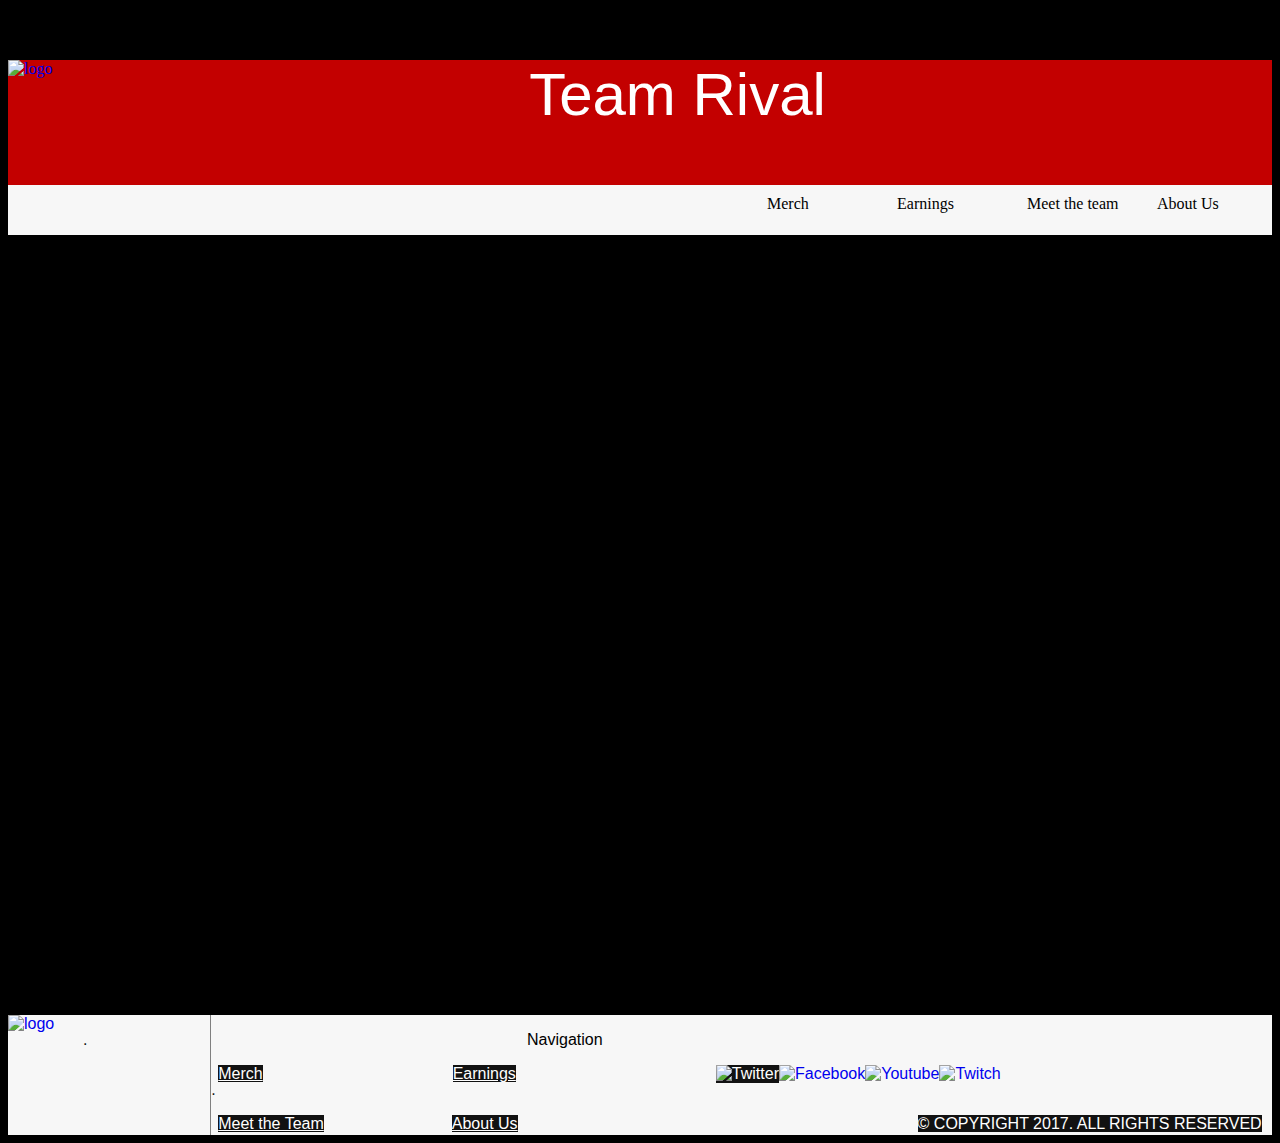
==== categories.html @ 9b4d5602 "adding htmls" ====
<!DOCTYPE html>
<html>

<head>




</head>
<title>CSS HomePage</title>
<link rel="stylesheet" type="text/css" href="styles.css" />


<body style="background-color:black;">
	<div class="header">

		<a href="index.html" id="active"><img src="Logo1.png" id="logo" title="Logo" alt="logo"></a>
		<!-- center title, raise text-->
		<p id="title">Team Rival</p>


	</div>
	<div class="links">
		<!-- how to make link active with padding-->
		<a href="about.html">About Us</a>
		<a href="team.html">Meet the team</a>
		<a href="earnings.html">Earnings</a>
		<a href="merch.html">Merch</a>
	</div>


	<div id="page-container">
		<div id="content-wrap">
			<iframe src="https://www.youtube.com/embed/2Z5wjTO6j2M" width="350" height="200" frameborder="0" allowfullscreen></iframe>
			<iframe src="https://www.youtube.com/embed/MQPmsqVXg6Y" width="350" height="200" frameborder="0" allowfullscreen></iframe>
			<iframe src="https://www.youtube.com/embed/b8ULZy1qaVE" width="350" height="200" frameborder="0" allowfullscreen></iframe>
			<!-- all other page content -->
		</div>
		<footer class="footer">
			<a href="index.html"><img src="footerlogo.png" id="logo" title="Logo" alt="logo"></a>
			<div class="vertical">
				<p id="yourText">Navigation </p><a href="merch.html" id="yourText2">Merch</a><a href="https://www.twitch.tv/team/teamrival" target="_blank"><img src="switch.PNG" id="img123"   title="Twitch"></a><a href="https://www.youtube.com/channel/UCgtbgrv5lWaMDczpdg3yesw" target="_blank"><img src="you.PNG" id="img123"  title="Youtube"></a><a href="earnings.html" id="yourText3">Earnings</a><a href="https://www.facebook.com/TeamRivalGG/" target="_blank"><img src="face.PNG" id="img123" title="Facebook"></a><a href="https://twitter.com/teamrivalgg" target="_blank"><img src="swit.PNG" id="yourimg" title="Twitter"></a>
			</div>
			<p id="break">.</p>
			<div class="verticalaa">
				<p id="break">.</p><a href="team.html" id="yourText2">Meet the Team</a><a href="about.html" id="yourText4">About Us</a><a id="yourText5">© COPYRIGHT 2017. ALL RIGHTS RESERVED</a>
			</div>


		</footer>
	</div>




</body></html>
---- styles.css ----
#logo {

	width: 75px;
	height: 75px;
	float: left;

}

#active {
	background-color: #8D57A5;

}

.header {
	width: 100%;
	height: 125px;
	background-color: #C30000;

}



.links {
	width: 100%;
	height: 50px;
	background-color: #F7F7F7;

}

.links a {
	float: right;
	width: 100px;
	height: 25px;
	color: black;
	text-decoration: none;
	padding: 10px;
	margin-right: 5px;
	margin-left: 5px;

}

.links a:hover {
	float: right;
	width: 100px;
	height: 25px;
	color:black;
	text-decoration: underline;
	padding: 10px;

}

#footer {
	width: 100%;
	height: 100px;
	background-color: grey;
	font-family: sans-serif;

}

#title {

	text-align: center;
	font-size: 60px;
	font-family: sans-serif;
	font-style: bold;
	color: white;
	float: center;

}
#page-container {
	position: relative;
	min-height: 100vh;

}

#content-wrap {
	padding-bottom: 7.5rem;
	/* Footer height */

}

.footer {
	position: absolute;
	bottom: 0;
	width: 100%;
	height: 7.5rem;
	/* Footer height */
	background-color: #F7F7F7;
	color: black;
	font-family: sans-serif;
}

.vertical {
	border-left: 1px solid grey;
	height: 7.5rem;
	position: absolute;
	left: 16%;
	font-family: sans-serif;

}

.verticalaa {
	border-left: 1px solid grey;
	height: .1rem;
	position: absolute;
	left: 16%;
	font-family: sans-serif;

}
.vertical1 {
	border-left: 1px solid grey;
	height: .1rem;
	position: absolute;
	left: 16%;
	font-family: sans-serif;

}

#yourText {
	margin-left: 40%;
	font-style: bold;
	font-family: sans-serif;

}


#yourText2 a {
	margin-left: 7px;
	margin-top: 10p;
	background-color: #121212;
	color: white;
	font-family: sans-serif;

}

#yourText2 {
	margin-left: 7px;
	background-color: #121212;
	color: white;
	font-family: sans-serif;

}

#yourText2:hover {
	margin-left: 7px;
	background-color: #8d57a5;
	color: white;
	font-family: sans-serif;
}

#yourText3 a {
	margin-left: 190px;
	background-color: #121212;
	color: white;
	font-family: sans-serif;

}

#yourText3 {
	margin-left: 190px;
	background-color: #121212;
	color: white;
	font-family: sans-serif;

}

#yourText3:hover {
	margin-left: 190px;
	background-color: #8d57a5;
	color: white;
	font-family: sans-serif;
}

#yourText4 a {
	margin-left: 128px;
	background-color: #121212;
	color: white;
	font-family: sans-serif;

}

#yourText4 {
	margin-left: 128px;
	background-color: #121212;
	color: white;
	font-family: sans-serif;

}

#yourText4:hover {
	margin-left: 128px;
	background-color: #8d57a5;
	color: white;
	font-family: sans-serif;
}
#yourText5 {
	margin-left: 400px;
	background-color: #121212;
	color: white;
	font-family: sans-serif;

}
#yourimg {
	margin-left: 200px;
	background-color: #121212;
	color: white;
	font-family: sans-serif;
	float: right;
	
}
#yourimg:hover {
	margin-left: 200px;
	background-color: #121212;
	color: white;
	font-family: sans-serif;

	
}
#img123{
	float:right;
}


#active1 {
	background-color: #8D57A5;
	margin-left: 128px;
	color: white;
	font-family: sans-serif;
}

#active2 {
	background-color: #8D57A5;
	margin-left: 190px;
	color: white;
	font-family: sans-serif;
}


#break {
	color: #121212;
}

.vertical1 {
	border-left: 1px solid grey;
	height: 7.5rem;
	position: absolute;
	left: 40%;
	bottom: 0%
}

#team img {}

.playerblock {
	width: 99%;
	border: 1px solid gray;
	padding: 5px;
	background-color: #121212;
	font-style: bold;
	font-size: 20px;
	text-align: top;
	color: white;
	font-family: sans-serif;
	image-orientation: left;

}

.playerblock img {
	width: 165.19px;
	height: 165.19px;
	border: 1px solid gray;
	padding: 10px;
	margin: 20px;
}

#name {
	float: right;
	color: white;
}

.role {
	color: #8D57A5;
	font-size: 20px;
	font-family: sans-serif;
	font-style: bold;
	width: 10%;
	border: 1px solid gray;
	padding: 5px;
	background-color: #121212;
	font-style: bold;
	font-size: 20px;
	font-family: sans-serif;
	margin-left: 45px;


}

.player {
	color: white;
	font-size: 20px;
	font-family: sans-serif;
	font-style: bold;
	float: right;
}

#RivalTeam {
	color: white;
	font-style: bold;
	font-family: sans-serif;

}

#lineup img {
	width: 65.19px;
	height: 65.19px;
	border: 1px solid gray;
	padding: 10px;
	margin: 10px;
	float: right;
	float: top;
}

.first-box {
	width: 600px;
	float: left;
	background: #121212;
	height: 175px;
	color: white;
}

.first-box img {
	width: 65px;
	float: left;
	background: #121212;
	height: 65px;
	color: white;
}

.first-box h6 {
	color: #8D57A5;
	margin-left: 66px;
}
.first-box h5 {
	color: white;
	margin-left: 10px;
}

.second-box {
	width: 600px;
	float: right;
	background: #121212;
	height: 175px;
	color: white;

}

.second-box h6 {
	color: #8D57A5;
	margin-left: 66px;
}

.second-box h5 {
	color: white;
	margin-left: 10px;
}

.second-box img {
	width: 65px;
	float: left;
	background: #121212;
	height: 65px;
	color: white;
}

#info {
	color: white;
	font-family: serif;
	float: center;

}

#about {
	color: white;
	font-size: 50px;
	float: top, center;

}
#table {
	color:white;
	
}

#total{
	color:white;
	font-family: serif;
	margin-left: 10px;
	border-color:purple;
}
#CR{
	color:white;
	font-size:12px;
	display: block;
}


}
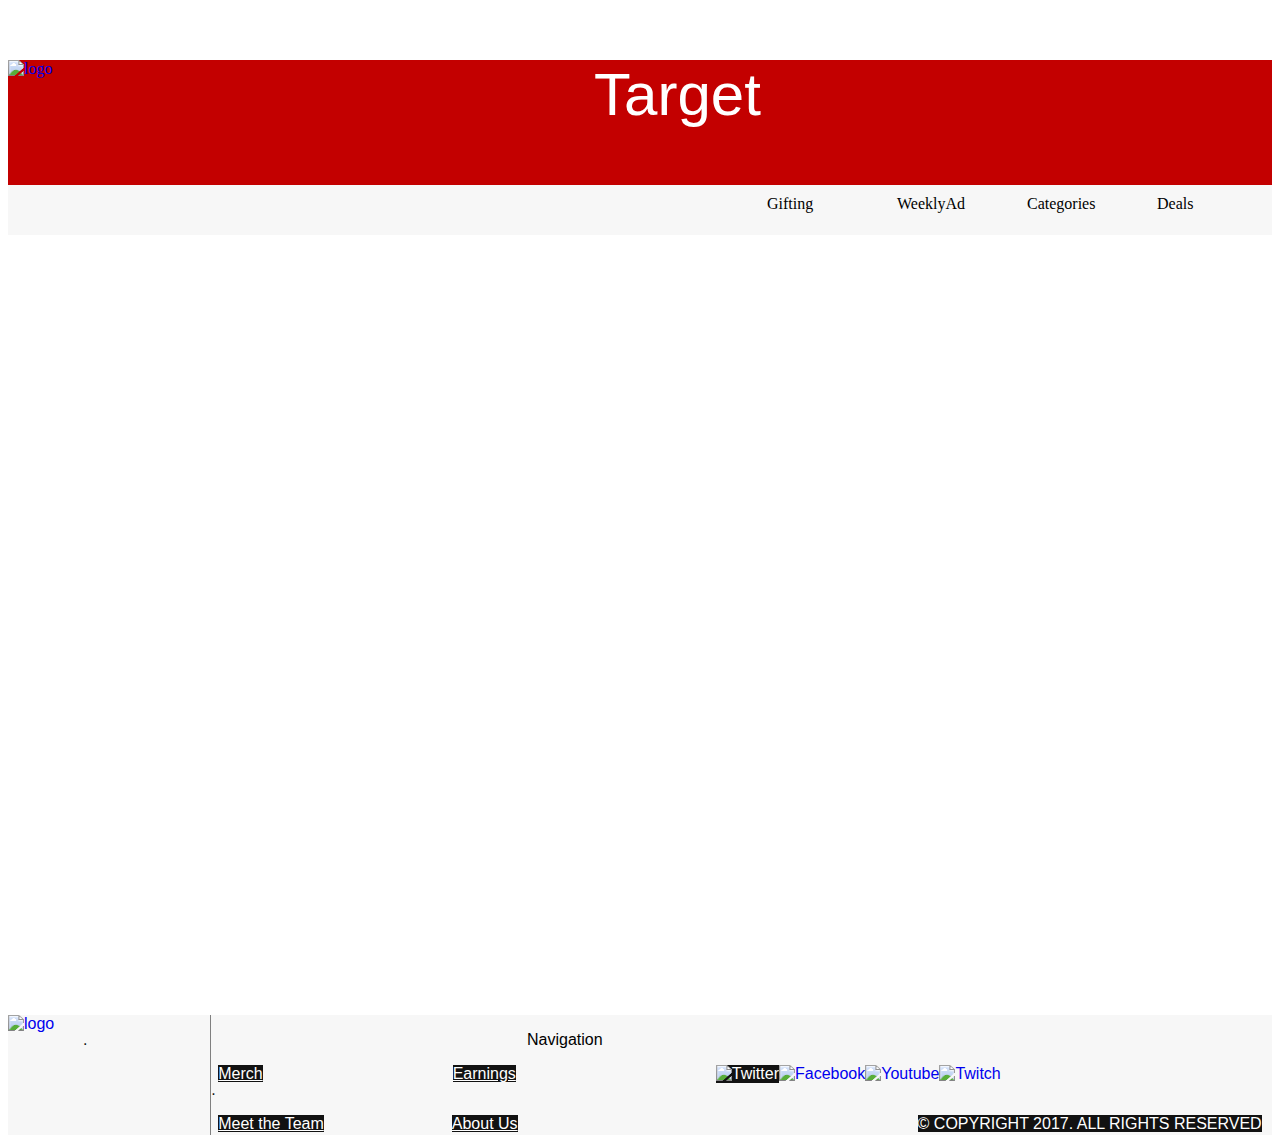
==== commit b89a58f1: "added all links/header/footer" ====
--- a/categories.html
+++ b/categories.html
@@ -11,29 +11,26 @@
 <link rel="stylesheet" type="text/css" href="styles.css" />
 
 
-<body style="background-color:black;">
+<body style="background-color:white;">
 	<div class="header">
 
-		<a href="index.html" id="active"><img src="Logo1.png" id="logo" title="Logo" alt="logo"></a>
+		<a href="index.html" id="active"><img src="https://upload.wikimedia.org/wikipedia/commons/thumb/c/c5/Target_Corporation_logo_%28vector%29.svg/1024px-Target_Corporation_logo_%28vector%29.svg.png" id="logo" title="Logo" alt="logo"></a>
 		<!-- center title, raise text-->
-		<p id="title">Team Rival</p>
+		<p id="title">Target</p>
 
 
 	</div>
 	<div class="links">
 		<!-- how to make link active with padding-->
-		<a href="about.html">About Us</a>
-		<a href="team.html">Meet the team</a>
-		<a href="earnings.html">Earnings</a>
-		<a href="merch.html">Merch</a>
+		<a href="deals.html">Deals</a>
+		<a href="categories.html">Categories</a>
+		<a href="weeklyad.html">WeeklyAd</a>
+		<a href="gifting.html">Gifting</a>
 	</div>
 
 
 	<div id="page-container">
 		<div id="content-wrap">
-			<iframe src="https://www.youtube.com/embed/2Z5wjTO6j2M" width="350" height="200" frameborder="0" allowfullscreen></iframe>
-			<iframe src="https://www.youtube.com/embed/MQPmsqVXg6Y" width="350" height="200" frameborder="0" allowfullscreen></iframe>
-			<iframe src="https://www.youtube.com/embed/b8ULZy1qaVE" width="350" height="200" frameborder="0" allowfullscreen></iframe>
 			<!-- all other page content -->
 		</div>
 		<footer class="footer">
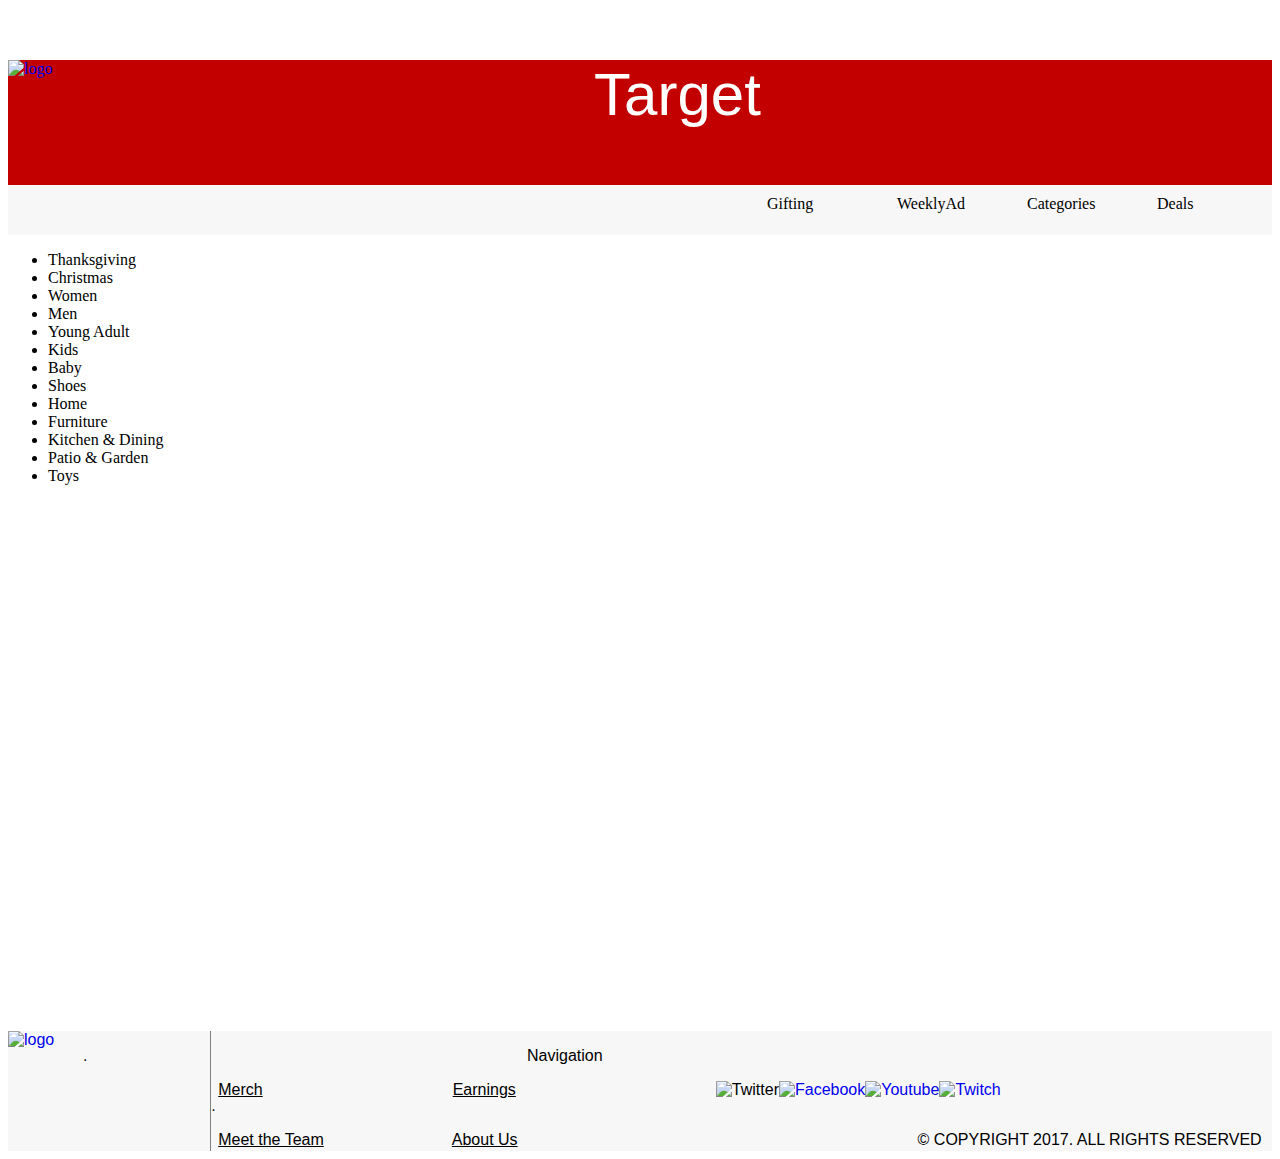
==== commit 6916b709: "add" ====
--- a/categories.html
+++ b/categories.html
@@ -32,11 +32,26 @@
 	<div id="page-container">
 		<div id="content-wrap">
 			<!-- all other page content -->
+			<ul>
+				<li class="lilist">Thanksgiving</li>
+				<li class="lilist">Christmas</li>
+				<li class="lilist">Women</li>
+				<li class="lilist">Men</li>
+				<li class="lilist">Young Adult</li>
+				<li class="lilist">Kids</li>
+				<li class="lilist">Baby</li>
+				<li class="lilist">Shoes</li>
+				<li class="lilist">Home</li>
+				<li class="lilist">Furniture</li>
+				<li class="lilist">Kitchen & Dining</li>
+				<li class="lilist">Patio & Garden</li>
+				<li class="lilist">Toys</li>
+			</ul>
 		</div>
 		<footer class="footer">
 			<a href="index.html"><img src="footerlogo.png" id="logo" title="Logo" alt="logo"></a>
 			<div class="vertical">
-				<p id="yourText">Navigation </p><a href="merch.html" id="yourText2">Merch</a><a href="https://www.twitch.tv/team/teamrival" target="_blank"><img src="switch.PNG" id="img123"   title="Twitch"></a><a href="https://www.youtube.com/channel/UCgtbgrv5lWaMDczpdg3yesw" target="_blank"><img src="you.PNG" id="img123"  title="Youtube"></a><a href="earnings.html" id="yourText3">Earnings</a><a href="https://www.facebook.com/TeamRivalGG/" target="_blank"><img src="face.PNG" id="img123" title="Facebook"></a><a href="https://twitter.com/teamrivalgg" target="_blank"><img src="swit.PNG" id="yourimg" title="Twitter"></a>
+				<p id="yourText">Navigation </p><a href="merch.html" id="yourText2">Merch</a><a href="https://www.twitch.tv/team/teamrival" target="_blank"><img src="switch.PNG" id="img123" title="Twitch"></a><a href="https://www.youtube.com/channel/UCgtbgrv5lWaMDczpdg3yesw" target="_blank"><img src="you.PNG" id="img123" title="Youtube"></a><a href="earnings.html" id="yourText3">Earnings</a><a href="https://www.facebook.com/TeamRivalGG/" target="_blank"><img src="face.PNG" id="img123" title="Facebook"></a><a href="https://twitter.com/teamrivalgg" target="_blank"><img src="swit.PNG" id="yourimg" title="Twitter"></a>
 			</div>
 			<p id="break">.</p>
 			<div class="verticalaa">
@@ -50,4 +65,4 @@
 
 
 
-</body></html>
+</body></html>--- a/styles.css
+++ b/styles.css
@@ -50,13 +50,7 @@
 
 }
 
-#footer {
-	width: 100%;
-	height: 100px;
-	background-color: grey;
-	font-family: sans-serif;
-
-}
+
 
 #title {
 
@@ -128,91 +122,79 @@
 #yourText2 a {
 	margin-left: 7px;
 	margin-top: 10p;
-	background-color: #121212;
-	color: white;
+	color: black;
 	font-family: sans-serif;
 
 }
 
 #yourText2 {
 	margin-left: 7px;
-	background-color: #121212;
-	color: white;
+	color: black;
 	font-family: sans-serif;
 
 }
 
 #yourText2:hover {
 	margin-left: 7px;
-	background-color: #8d57a5;
-	color: white;
+	color: black;
 	font-family: sans-serif;
 }
 
 #yourText3 a {
 	margin-left: 190px;
-	background-color: #121212;
-	color: white;
+	color: black;
 	font-family: sans-serif;
 
 }
 
 #yourText3 {
 	margin-left: 190px;
-	background-color: #121212;
-	color: white;
+	color: black;
 	font-family: sans-serif;
 
 }
 
 #yourText3:hover {
 	margin-left: 190px;
-	background-color: #8d57a5;
-	color: white;
+	color: black;
 	font-family: sans-serif;
 }
 
 #yourText4 a {
 	margin-left: 128px;
-	background-color: #121212;
-	color: white;
+	color: black;
 	font-family: sans-serif;
 
 }
 
 #yourText4 {
 	margin-left: 128px;
-	background-color: #121212;
-	color: white;
+	color: black;
 	font-family: sans-serif;
 
 }
 
 #yourText4:hover {
 	margin-left: 128px;
-	background-color: #8d57a5;
-	color: white;
+	color: black;
 	font-family: sans-serif;
 }
 #yourText5 {
 	margin-left: 400px;
-	background-color: #121212;
-	color: white;
+	color: black;
 	font-family: sans-serif;
 
 }
 #yourimg {
 	margin-left: 200px;
-	background-color: #121212;
-	color: white;
+	color: black;
 	font-family: sans-serif;
 	float: right;
 	
 }
 #yourimg:hover {
 	margin-left: 200px;
-	background-color: #121212;
-	color: white;
+	color: black;
 	font-family: sans-serif;
 
 	
@@ -402,5 +384,9 @@
 	display: block;
 }
 
-
-}
+.lilist:hover {
+	text-decoration: underline;
+}
+
+
+}
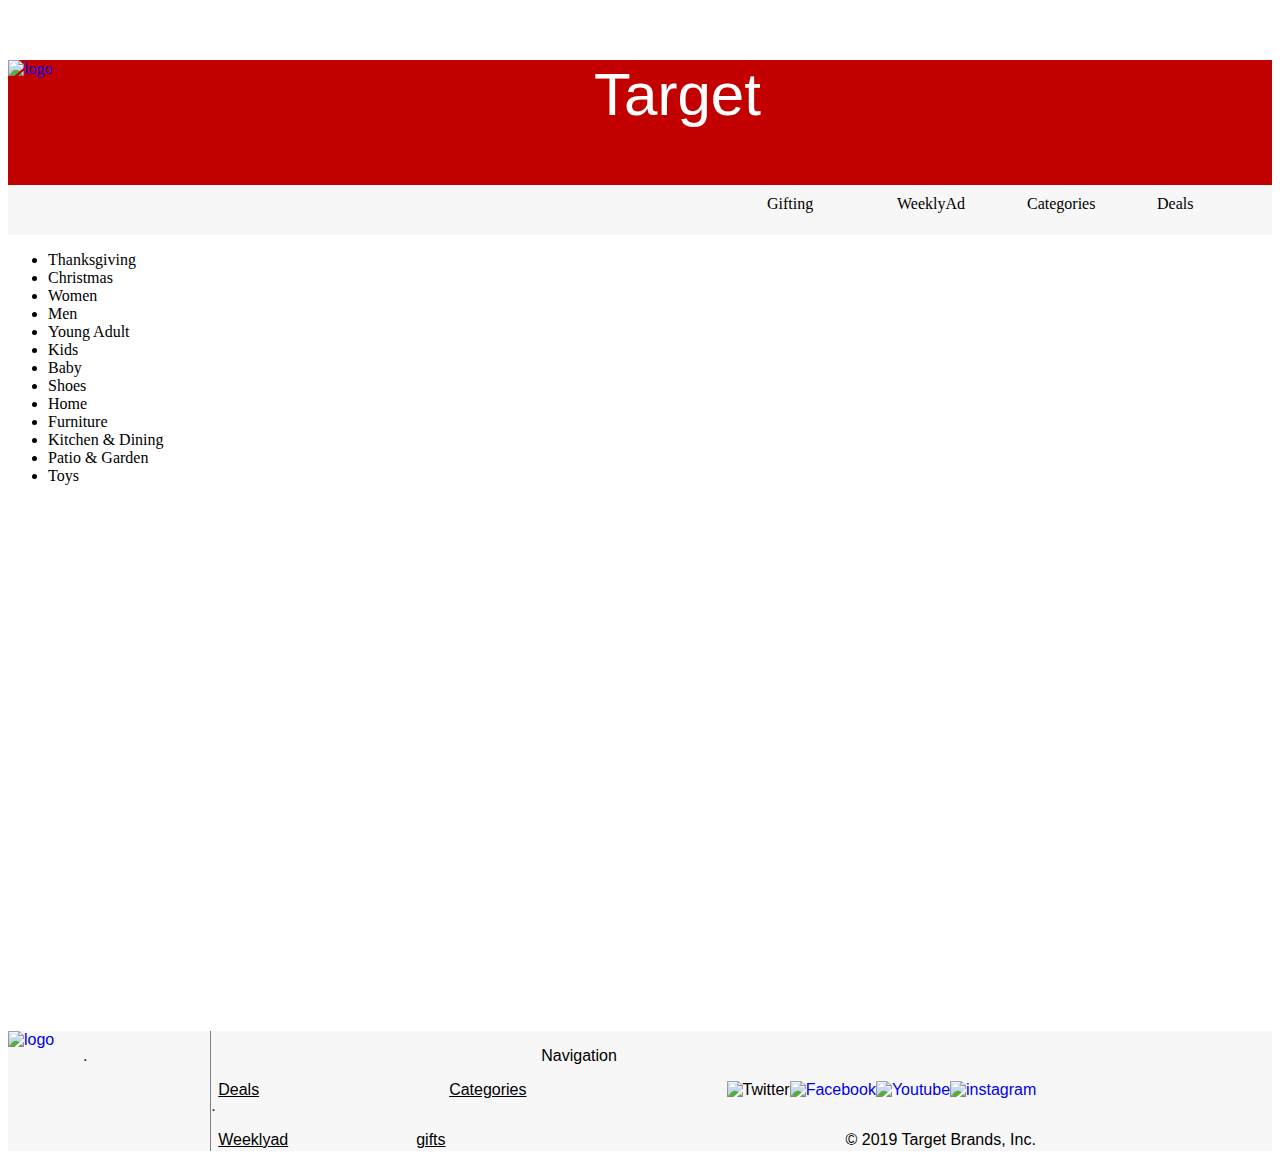
==== commit 7ecef1d4: "6" ====
--- a/categories.html
+++ b/categories.html
@@ -49,15 +49,14 @@
 			</ul>
 		</div>
 		<footer class="footer">
-			<a href="index.html"><img src="footerlogo.png" id="logo" title="Logo" alt="logo"></a>
+			<a href="index.html"><img src="https://upload.wikimedia.org/wikipedia/commons/thumb/c/c5/Target_Corporation_logo_%28vector%29.svg/1024px-Target_Corporation_logo_%28vector%29.svg.png" id="logo" title="Logo" alt="logo"></a>
 			<div class="vertical">
-				<p id="yourText">Navigation </p><a href="merch.html" id="yourText2">Merch</a><a href="https://www.twitch.tv/team/teamrival" target="_blank"><img src="switch.PNG" id="img123" title="Twitch"></a><a href="https://www.youtube.com/channel/UCgtbgrv5lWaMDczpdg3yesw" target="_blank"><img src="you.PNG" id="img123" title="Youtube"></a><a href="earnings.html" id="yourText3">Earnings</a><a href="https://www.facebook.com/TeamRivalGG/" target="_blank"><img src="face.PNG" id="img123" title="Facebook"></a><a href="https://twitter.com/teamrivalgg" target="_blank"><img src="swit.PNG" id="yourimg" title="Twitter"></a>
+				<p id="yourText">Navigation </p><a href="deals.html" id="yourText2">Deals</a><a href="https://instagram.com/target?igshid=ogr5b31is0ik" target="_blank"><img src="switch.PNG" id="img123" title="instagram"></a><a href="https://www.youtube.com/user/Target" target="_blank"><img src="you.PNG" id="img123" title="Youtube"></a><a href="categories.html" id="yourText3">Categories</a><a href="https://www.facebook.com/Target/" target="_blank"><img src="face.PNG" id="img123" title="Facebook"></a><a href="https://twitter.com/target" target="_blank"><img src="swit.PNG" id="yourimg" title="Twitter"></a>
 			</div>
 			<p id="break">.</p>
 			<div class="verticalaa">
-				<p id="break">.</p><a href="team.html" id="yourText2">Meet the Team</a><a href="about.html" id="yourText4">About Us</a><a id="yourText5">© COPYRIGHT 2017. ALL RIGHTS RESERVED</a>
+				<p id="break">.</p><a href="weeklyad.html" id="yourText2">Weeklyad</a><a href="gifting.html" id="yourText4">gifts</a><a id="yourText5">© 2019 Target Brands, Inc.</a>
 			</div>
-
 
 		</footer>
 	</div>
@@ -65,4 +64,6 @@
 
 
 
-</body></html>+</body>
+
+</html>
--- a/styles.css
+++ b/styles.css
@@ -1,4 +1,3 @@
-
 #logo {
 
 	width: 75px;
@@ -44,7 +43,7 @@
 	float: right;
 	width: 100px;
 	height: 25px;
-	color:black;
+	color: black;
 	text-decoration: underline;
 	padding: 10px;
 
@@ -62,6 +61,7 @@
 	float: center;
 
 }
+
 #page-container {
 	position: relative;
 	min-height: 100vh;
@@ -102,6 +102,7 @@
 	font-family: sans-serif;
 
 }
+
 .vertical1 {
 	border-left: 1px solid grey;
 	height: .1rem;
@@ -179,28 +180,32 @@
 	color: black;
 	font-family: sans-serif;
 }
+
 #yourText5 {
 	margin-left: 400px;
 	color: black;
 	font-family: sans-serif;
 
 }
+
 #yourimg {
 	margin-left: 200px;
 	color: black;
 	font-family: sans-serif;
 	float: right;
-	
-}
+
+}
+
 #yourimg:hover {
 	margin-left: 200px;
 	color: black;
 	font-family: sans-serif;
 
-	
-}
-#img123{
-	float:right;
+
+}
+
+#img123 {
+	float: right;
 }
 
 
@@ -322,6 +327,7 @@
 	color: #8D57A5;
 	margin-left: 66px;
 }
+
 .first-box h5 {
 	color: white;
 	margin-left: 10px;
@@ -367,26 +373,68 @@
 	float: top, center;
 
 }
+
 #table {
-	color:white;
-	
-}
-
-#total{
-	color:white;
+	color: white;
+
+}
+
+#total {
+	color: white;
 	font-family: serif;
 	margin-left: 10px;
-	border-color:purple;
-}
-#CR{
-	color:white;
-	font-size:12px;
+	border-color: purple;
+}
+
+#CR {
+	color: white;
+	font-size: 12px;
 	display: block;
 }
 
 .lilist:hover {
 	text-decoration: underline;
-}
-
-
-}
+	color: black;
+	font-size: 16px;
+}
+.lilist{
+	color:black;
+	font-size: 16px;
+	
+}
+
+.homeimg {
+	-webkit-filter: grayscale(100%);
+	-moz-filter: grayscale(100%);
+	filter: grayscale(100%);
+	transition: all 0.5s ease;
+	width: 300px;
+	height: 300px;
+	color: white;
+	margin: 4px;
+}
+
+.homeimg:hover {
+	-webkit-filter: grayscale(0%);
+	-moz-filter: grayscale(0%);
+	filter: grayscale(0%);
+	width: 400px;
+	height: 400px;
+	color: black;
+	margin: 4px;
+}
+
+.img2 {
+	color: transparent;
+}
+
+.img2:hover {
+	color: black;
+}
+
+.hidden {
+	opacity: 0%;
+	margin: 4px;
+	width: 300px;
+	height: 300px;
+}
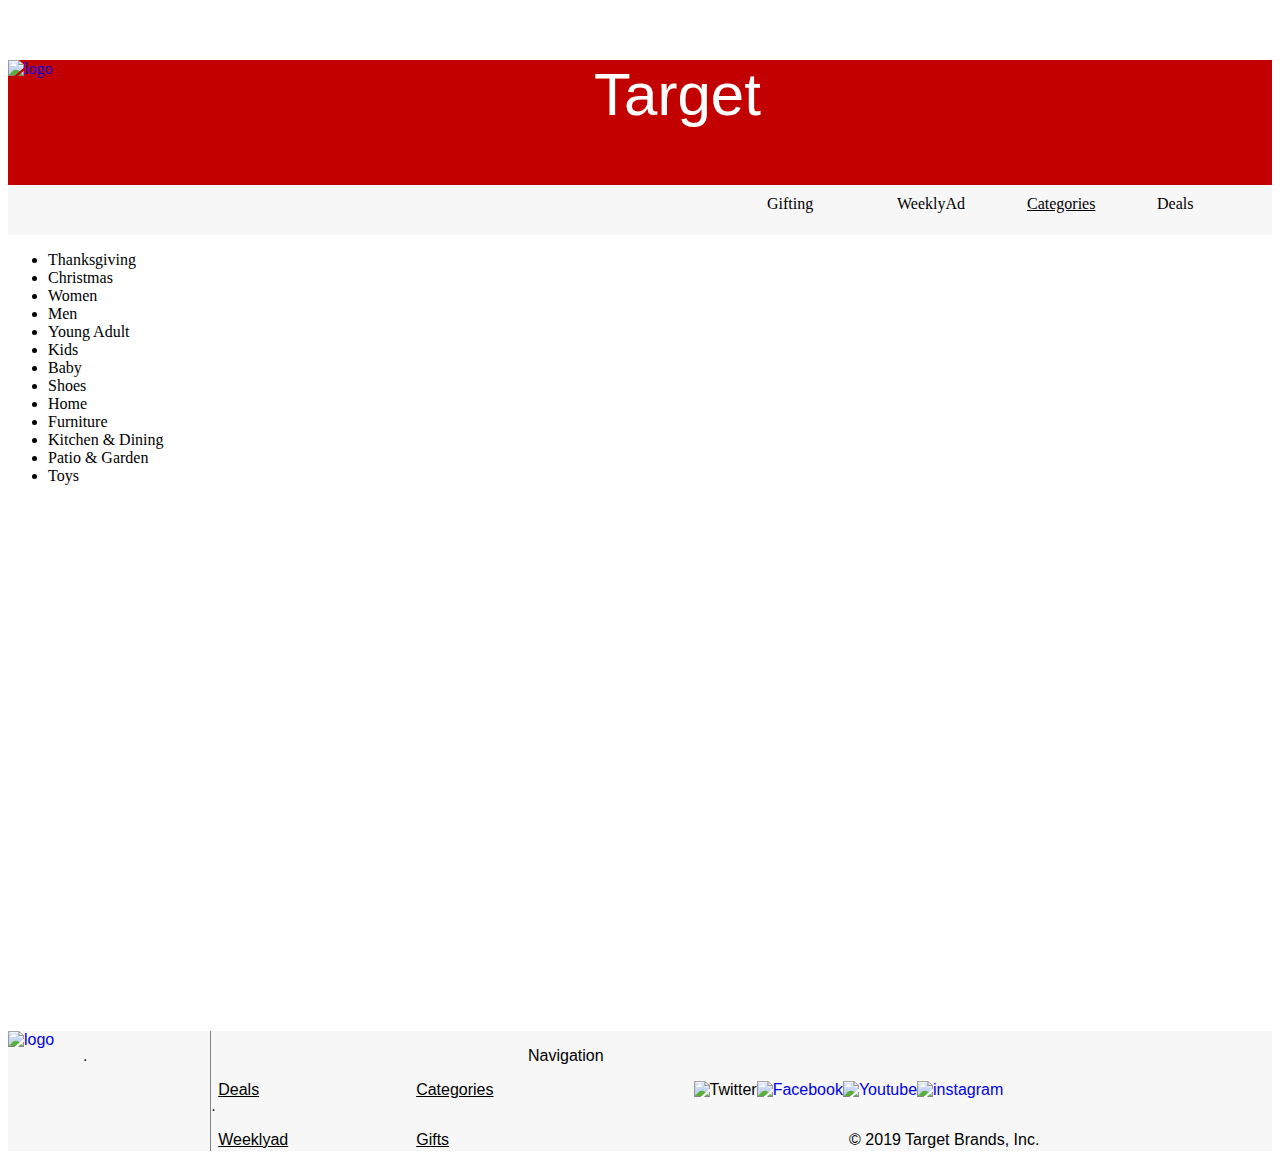
==== commit 8463af3a: "d" ====
--- a/categories.html
+++ b/categories.html
@@ -23,7 +23,7 @@
 	<div class="links">
 		<!-- how to make link active with padding-->
 		<a href="deals.html">Deals</a>
-		<a href="categories.html">Categories</a>
+		<a href="categories.html" id="activelink">Categories</a>
 		<a href="weeklyad.html">WeeklyAd</a>
 		<a href="gifting.html">Gifting</a>
 	</div>
@@ -55,7 +55,7 @@
 			</div>
 			<p id="break">.</p>
 			<div class="verticalaa">
-				<p id="break">.</p><a href="weeklyad.html" id="yourText2">Weeklyad</a><a href="gifting.html" id="yourText4">gifts</a><a id="yourText5">© 2019 Target Brands, Inc.</a>
+				<p id="break">.</p><a href="weeklyad.html" id="yourText2">Weeklyad</a><a href="gifting.html" id="yourText4">Gifts</a><a id="yourText5">© 2019 Target Brands, Inc.</a>
 			</div>
 
 		</footer>
@@ -64,6 +64,4 @@
 
 
 
-</body>
-
-</html>
+</body></html>
--- a/styles.css
+++ b/styles.css
@@ -149,14 +149,14 @@
 }
 
 #yourText3 {
-	margin-left: 190px;
+	margin-left: 157px;
 	color: black;
 	font-family: sans-serif;
 
 }
 
 #yourText3:hover {
-	margin-left: 190px;
+	margin-left: 157px;
 	color: black;
 	font-family: sans-serif;
 }
@@ -397,10 +397,11 @@
 	color: black;
 	font-size: 16px;
 }
-.lilist{
-	color:black;
+
+.lilist {
+	color: black;
 	font-size: 16px;
-	
+
 }
 
 .homeimg {
@@ -438,3 +439,7 @@
 	width: 300px;
 	height: 300px;
 }
+
+#activelink {
+	text-decoration: underline;
+}
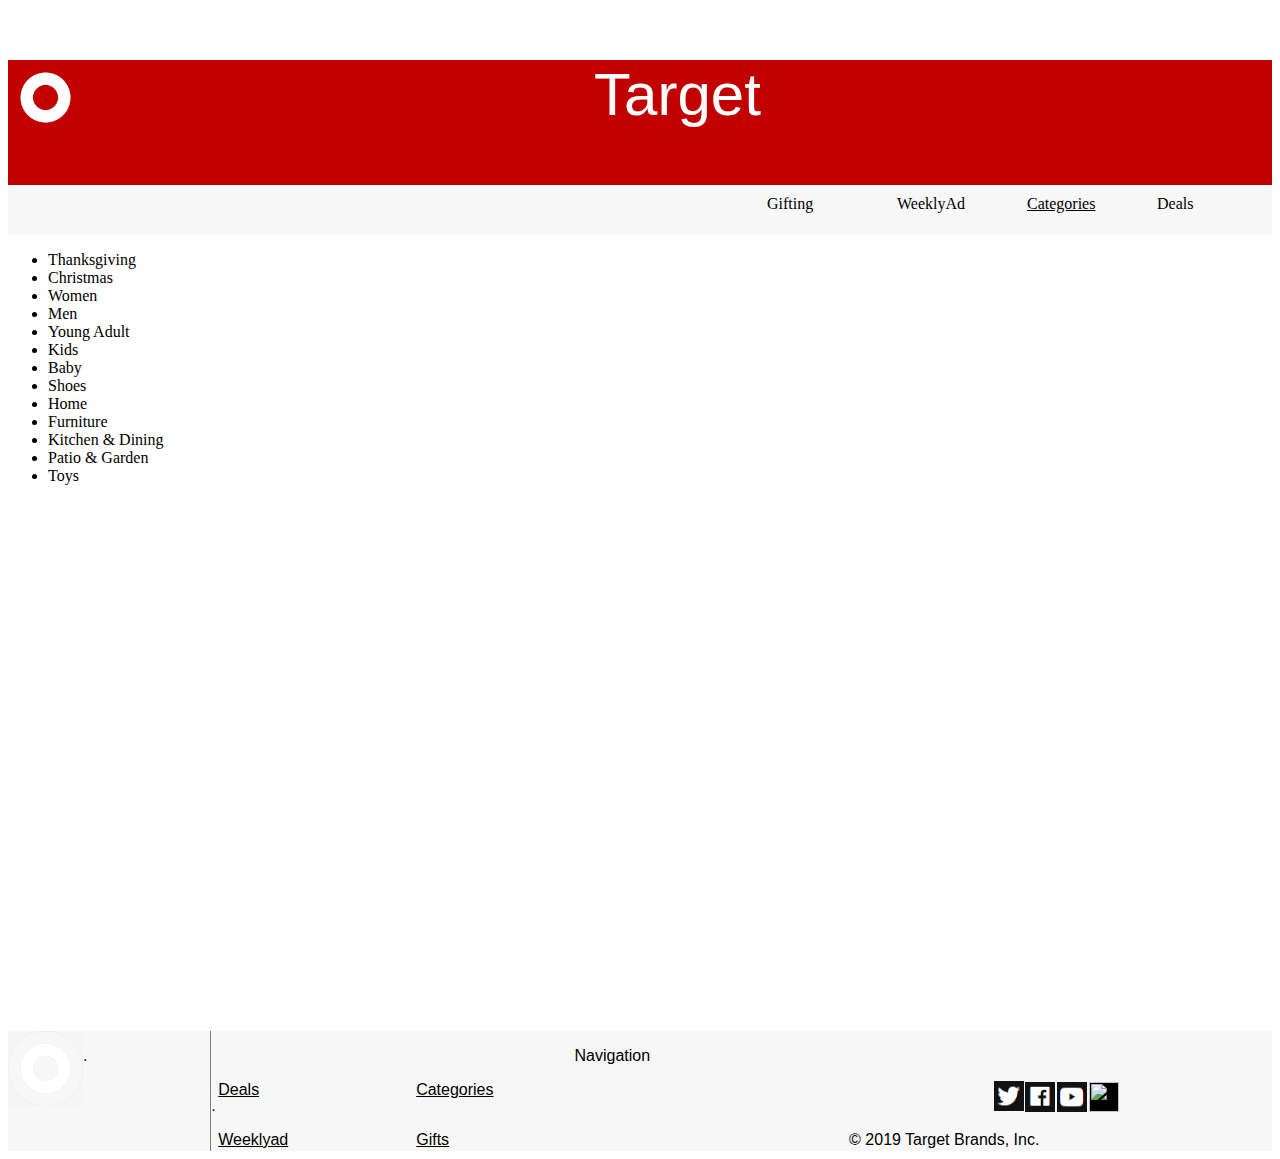
==== commit 10e59801: "cv" ====
--- a/categories.html
+++ b/categories.html
@@ -14,7 +14,7 @@
 <body style="background-color:white;">
 	<div class="header">
 
-		<a href="index.html" id="active"><img src="https://upload.wikimedia.org/wikipedia/commons/thumb/c/c5/Target_Corporation_logo_%28vector%29.svg/1024px-Target_Corporation_logo_%28vector%29.svg.png" id="logo" title="Logo" alt="logo"></a>
+		<a href="index.html" id="active"><img src="LOGO1.png" id="logo" title="Logo" alt="logo"></a>
 		<!-- center title, raise text-->
 		<p id="title">Target</p>
 
@@ -49,14 +49,15 @@
 			</ul>
 		</div>
 		<footer class="footer">
-			<a href="index.html"><img src="https://upload.wikimedia.org/wikipedia/commons/thumb/c/c5/Target_Corporation_logo_%28vector%29.svg/1024px-Target_Corporation_logo_%28vector%29.svg.png" id="logo" title="Logo" alt="logo"></a>
+			<a href="index.html"><img src="LOGO2.png" id="logo" title="Logo" alt="logo"></a>
 			<div class="vertical">
-				<p id="yourText">Navigation </p><a href="deals.html" id="yourText2">Deals</a><a href="https://instagram.com/target?igshid=ogr5b31is0ik" target="_blank"><img src="switch.PNG" id="img123" title="instagram"></a><a href="https://www.youtube.com/user/Target" target="_blank"><img src="you.PNG" id="img123" title="Youtube"></a><a href="categories.html" id="yourText3">Categories</a><a href="https://www.facebook.com/Target/" target="_blank"><img src="face.PNG" id="img123" title="Facebook"></a><a href="https://twitter.com/target" target="_blank"><img src="swit.PNG" id="yourimg" title="Twitter"></a>
+				<p id="yourText">Navigation </p><a href="deals.html" id="yourText2">Deals</a><a href="https://instagram.com/target?igshid=ogr5b31is0ik" target="_blank"><img src="https://encrypted-tbn0.gstatic.com/images?q=tbn:ANd9GcRzbVks23Q-WmScVyBc_RwsA0Jiy3YVCugGokyjWvcCuGV6_pPL:https://clipground.com/images/black-instagram-logo-png-19.jpg&s" id="img123" title="instagram"></a><a href="https://www.youtube.com/user/Target" target="_blank"><img src="you.PNG" id="img123" title="Youtube"></a><a href="categories.html" id="yourText3">Categories</a><a href="https://www.facebook.com/Target/" target="_blank"><img src="face.PNG" id="img123" title="Facebook"></a><a href="https://twitter.com/target" target="_blank"><img src="swit.PNG" id="yourimg" title="Twitter"></a>
 			</div>
 			<p id="break">.</p>
 			<div class="verticalaa">
 				<p id="break">.</p><a href="weeklyad.html" id="yourText2">Weeklyad</a><a href="gifting.html" id="yourText4">Gifts</a><a id="yourText5">© 2019 Target Brands, Inc.</a>
 			</div>
+
 
 		</footer>
 	</div>
--- a/styles.css
+++ b/styles.css
@@ -189,23 +189,28 @@
 }
 
 #yourimg {
-	margin-left: 200px;
-	color: black;
-	font-family: sans-serif;
-	float: right;
-
-}
-
-#yourimg:hover {
-	margin-left: 200px;
-	color: black;
-	font-family: sans-serif;
-
+	margin-left: 500px;
+	color: black;
+	font-family: sans-serif;
+	float: right;
+	width:30px;
+	height:30px;
 
 }
 
 #img123 {
 	float: right;
+	width:30px;
+	height:30px;
+	background-color:black;
+	margin:1px;
+	color:black;
+}
+#img123:img {
+	float: right;
+	width:30px;
+	height:30px;
+	background-color:black;
 }
 
 
@@ -443,3 +448,30 @@
 #activelink {
 	text-decoration: underline;
 }
+#logo {
+	-webkit-animation: color_change 1s infinite alternate;
+	-moz-animation: color_change 1s infinite alternate;
+	-ms-animation: color_change 1s infinite alternate;
+	-o-animation: color_change 1s infinite alternate;
+	animation: color_change 1s infinite alternate;
+}
+@-webkit-keyframes color_change {
+	from { background-color: blue; }
+	to { background-color: red; }
+}
+@-moz-keyframes color_change {
+	from { background-color: blue; }
+	to { background-color: red; }
+}
+@-ms-keyframes color_change {
+	from { background-color: blue; }
+	to { background-color: red; }
+}
+@-o-keyframes color_change {
+	from { background-color: blue; }
+	to { background-color: red; }
+}
+@keyframes color_change {
+	from { background-color: blue; }
+	to { background-color: red; }
+}